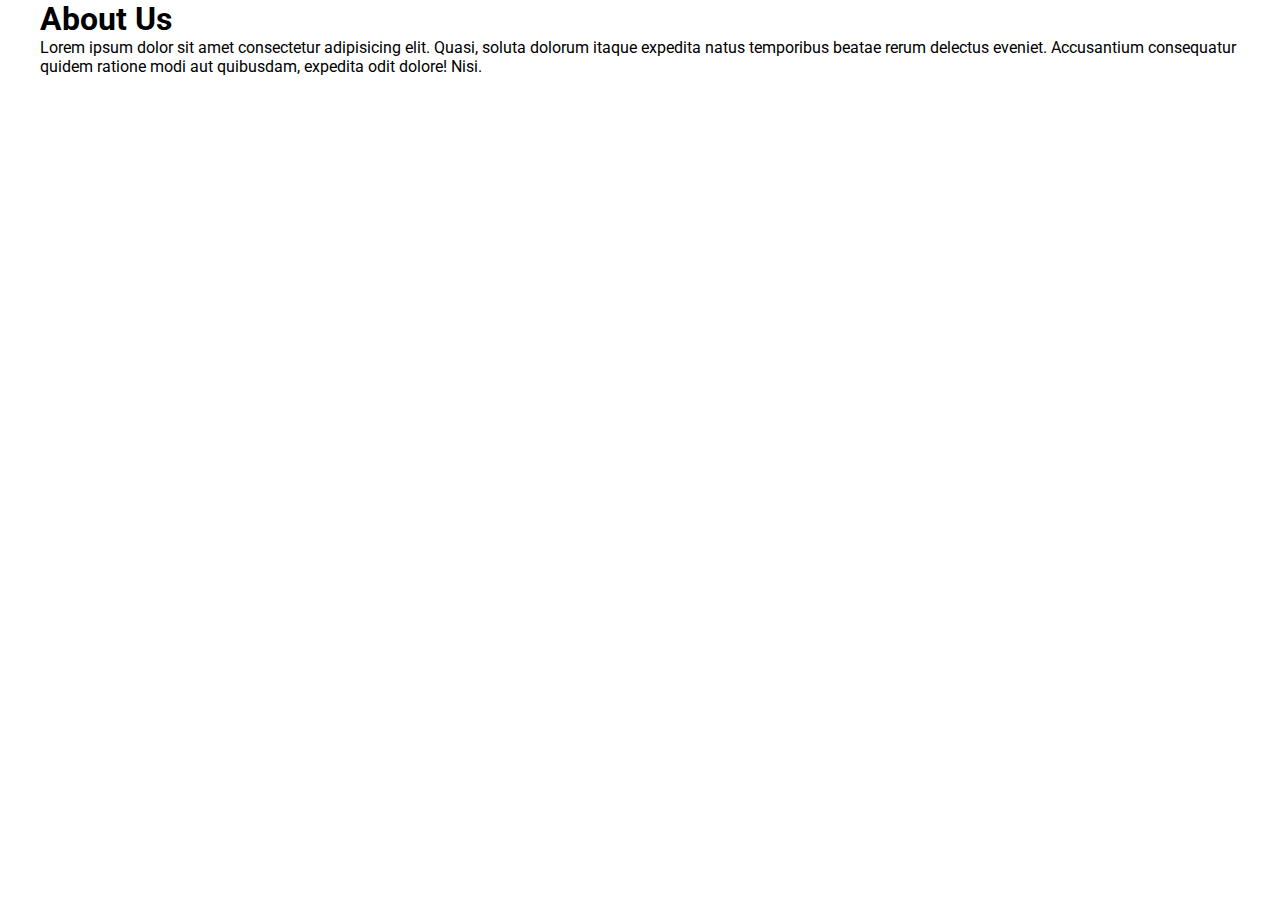
==== about.html @ ef0c26e6 "responsiveness check" ====
<!DOCTYPE html>
<html lang="en">
<head>
    <meta charset="UTF-8">
    <meta name="viewport" content="width=device-width, initial-scale=1.0">
    <link rel="stylesheet" href="style.css">
    <title>About Us</title>
</head>
<body>
    <main>
        <section id="about">
            <div class="row">
                <div class="row__left">
                    <h1>About Us</h1>
                    <p>Lorem ipsum dolor sit amet consectetur adipisicing elit. Quasi, soluta dolorum itaque expedita natus temporibus beatae rerum delectus eveniet. Accusantium consequatur quidem ratione modi aut quibusdam, expedita odit dolore! Nisi.</p>
                </div>
                <div class="row__right">
                    <figure>
                        <img src="" alt="">
                    </figure>
                </div>
            </div>
        </section>
    </main>
</body>
</html>
---- style.css ----
@import url("https://fonts.googleapis.com/css2?family=Roboto:ital,wght@0,100;0,300;0,400;0,500;0,700;0,900;1,100;1,300;1,400;1,500;1,700;1,900&display=swap");

* {
  box-sizing: border-box;
  padding: 0;
  margin: 0;
  font-family: "Roboto";
}

ul {
  list-style-type: none;
}

html {
  scroll-behavior: smooth;
}

button {
  transition: opacity 300ms ease;
}

button:hover {
  cursor: pointer;
  opacity: 85%;
}

a {
  text-decoration: none;
}

.root {
  padding: 24px;
}

.row {
  width: 100%;
  max-width: 1200px;
  margin: 0 auto;
}

/* HOME PAGE */

nav {
  background-color: #333;
  color: white;
  padding: 1em;
  text-align: center;
}

.nav__link--anchor {
  color: white;
  margin: 0 15px;
}

.nav__link--anchor:hover {
  opacity: 50%;
  transition: all 300ms ease;
}

.nav__link--list {
  display: flex;
  justify-content: center;
}

.row__landing {
  width: 100%;
}

.landing__img--container:before {
  content: "";
  display: block;
  position: absolute;
  top: 0;
  left: 0;
  width: 100%;
  height: 100%;
  background-color: rgba(0, 0, 0, 0.5);
}

.landing__img--container {
  position: relative;
  display: inline-block;
  min-width: 100%;
  height: calc(100vh - 51px);
  overflow: hidden;
}

.landing__img {
  display: block;
  min-width: 100%;
  height: 100%;
  overflow: hidden;
}

.overlay__text {
  position: absolute;
  top: 50%;
  left: 50%;
  transform: translate(-50%, -50%);
  color: #fff;
  text-align: center;
  align-items: center;
  justify-content: center;
}

.img__para {
  margin-top: 12px;
  margin-bottom: 24px;
}

.booking__btn {
  border-radius: 9999px;
  padding: 16px 40px;
  color: #fff;
  background-color: #333;
  border: transparent;
}

.info__links {
  display: flex;
  justify-content: space-evenly;
  margin-top: 20px;
  width: 100%;
}

.link {
  display: flex;
  flex-direction: column;
}

.icon__wrapper {
  display: flex;
  justify-content: center;
  align-items: center;
}

.fa-solid {
  display: flex;
  justify-content: center;
  margin-bottom: 12px;
  font-size: 32px;
  color: #333;
}

.about__btn {
  padding: 12px 16px;
  border-radius: 9999px;
  border: 2px solid #333;
  background-color: #fff;
  color: #333;
  font-weight: 300;
}

.about__btn:hover {
  opacity: 40%;
  transition: all 300ms ease;
}

.btn__link {
  color: #333;
}

.info__header {
  display: flex;
  flex-direction: column;
  justify-content: center;
  text-align: center;
}

.info__title {
  font-weight: 400;
  margin-bottom: 12px;
}

.info__para {
  font-weight: 300;
}

footer {
  background-color: #333;
  color: white;
  text-align: center;
  padding: 1em 0;
  width: 100%;
}

@media (max-width: 728px) {
  .row__info {
    display: flex;
    flex-direction: column;
    align-items: center;
  }

  .root {
    height: 100vh;
  }
  

  .info__header {
    width: 60%;
    margin-top: 24px;
  }

  .info__links {
    flex-direction: column;
    width: 60%;
    align-items: center;
    justify-content: space-between;
    margin-top: 48px;
  }

  .link {
    margin-bottom: 48px;
  }
}
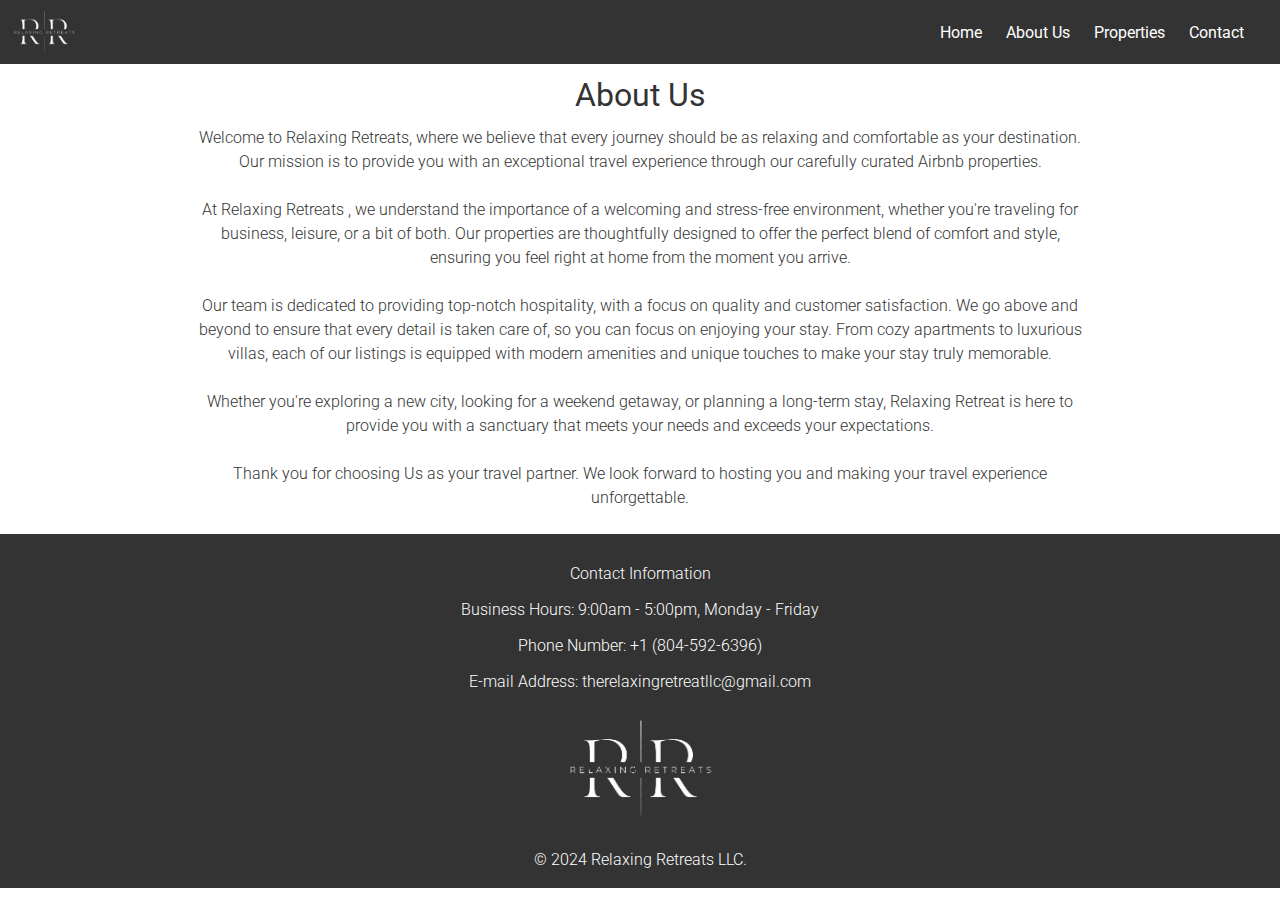
==== commit 87baac15: "finished about section" ====
--- a/about.html
+++ b/about.html
@@ -1,26 +1,92 @@
 <!DOCTYPE html>
 <html lang="en">
+
 <head>
     <meta charset="UTF-8">
     <meta name="viewport" content="width=device-width, initial-scale=1.0">
-    <link rel="stylesheet" href="style.css">
+    <link rel="stylesheet" href="./style.css">
     <title>About Us</title>
 </head>
+
 <body>
+    <nav>
+        <div class="nav__links">
+            <div class="nav__logo">
+                <figure class="logo__wrapper">
+                    <a href="#">
+                        <img class="logo" src="assets/logo-white.png" alt="">
+                    </a>
+                </figure>
+            </div>
+            <div class="links__right">
+                <ul class="nav__link--list">
+                    <li class="nav__link"><a class="nav__link--anchor" href="index.html">Home</a></li>
+                    <li class="nav__link"><a class="nav__link--anchor" href="about.html">About Us</a></li>
+                    <li class="nav__link"><a class="nav__link--anchor" href="properties.html">Properties</a></li>
+                    <li class="nav__link"><a class="nav__link--anchor"
+                            href="mailto:therelaxingretreatllc@gmail.com">Contact</a></li>
+                </ul>
+            </div>
+        </div>
+    </nav>
     <main>
         <section id="about">
-            <div class="row">
-                <div class="row__left">
-                    <h1>About Us</h1>
-                    <p>Lorem ipsum dolor sit amet consectetur adipisicing elit. Quasi, soluta dolorum itaque expedita natus temporibus beatae rerum delectus eveniet. Accusantium consequatur quidem ratione modi aut quibusdam, expedita odit dolore! Nisi.</p>
-                </div>
-                <div class="row__right">
-                    <figure>
-                        <img src="" alt="">
-                    </figure>
+            <div class="row row__about">
+                <div class="text__container">
+                    <h1 class="about__title">About Us</h1>
+                    <p class="about__para">Welcome to Relaxing Retreats, where we believe that every journey should be
+                        as relaxing and comfortable as your destination. Our mission is to provide you with an
+                        exceptional travel experience through our carefully curated Airbnb properties. </p>
+                    <p class="about__para">
+                        At Relaxing Retreats , we understand the importance of a welcoming and stress-free environment,
+                        whether you're traveling for business, leisure, or a bit of both. Our properties are
+                        thoughtfully designed to offer the perfect blend of comfort and style, ensuring you feel right
+                        at home from the moment you arrive.
+                    </p>
+                    <p class="about__para">
+                        Our team is dedicated to providing top-notch hospitality, with a focus on quality and customer
+                        satisfaction. We go above and beyond to ensure that every detail is taken care of, so you can
+                        focus
+                        on enjoying your stay. From cozy apartments to luxurious villas, each of our listings is
+                        equipped
+                        with modern amenities and unique touches to make your stay truly memorable.
+                    </p>
+                    <p class="about__para">
+                        Whether you're exploring a new city, looking for a weekend getaway, or planning a long-term
+                        stay,
+                        Relaxing Retreat is here to provide you with a sanctuary that meets your needs and exceeds your
+                        expectations.
+                    </p>
+                    <p class="about__para">
+                        Thank you for choosing Us as your travel partner. We look forward to hosting you and making your
+                        travel experience unforgettable.
+                    </p>
                 </div>
             </div>
         </section>
     </main>
+    <footer>
+        <div class="footer__about">
+            <p class="footer__para">Contact Information</p>
+            <p class="footer__para">Business Hours: 9:00am - 5:00pm, Monday - Friday</p>
+            <p class="footer__para">
+                <a class="footer__link" href="tel:804-592-6396">
+                    Phone Number: +1 (804-592-6396)
+                </a>
+            </p>
+            <p class="footer__para">
+                <a class="footer__link" href="mailto:therelaxingretreatllc@gmail.com">
+                    E-mail Address: therelaxingretreatllc@gmail.com
+                </a>
+            </p>
+        </div>
+        <figure class="footer__logo--wrapper">
+            <a href="#">
+                <img class="footer__logo" src="./assets/logo-white.png" alt="">
+            </a>
+        </figure>
+        <p class="footer__cr">&copy; 2024 Relaxing Retreats LLC.</p>
+    </footer>
 </body>
+
 </html>--- a/style.css
+++ b/style.css
@@ -7,8 +7,17 @@
   font-family: "Roboto";
 }
 
+p {
+  line-height: 1.5;
+  font-weight: 300;
+}
+
 ul {
   list-style-type: none;
+}
+
+main {
+  overflow-x: hidden;
 }
 
 html {
@@ -43,18 +52,38 @@
 nav {
   background-color: #333;
   color: white;
-  padding: 1em;
-  text-align: center;
+  text-align: center;
+  padding: 0 12px;
+}
+
+.logo__wrapper {
+  max-width: 64px;
+  max-height: 64px;
+}
+
+.logo {
+  width: 100%;
+  height: 100%;
+}
+
+.nav__links {
+  display: flex;
+  align-items: center;
+  justify-content: space-between;
+}
+
+.links__right {
+ 
 }
 
 .nav__link--anchor {
   color: white;
-  margin: 0 15px;
+  margin-right: 24px;
+  transition: opacity 300ms ease;
 }
 
 .nav__link--anchor:hover {
   opacity: 50%;
-  transition: all 300ms ease;
 }
 
 .nav__link--list {
@@ -88,7 +117,6 @@
 .landing__img {
   display: block;
   min-width: 100%;
-  height: 100%;
   overflow: hidden;
 }
 
@@ -119,7 +147,7 @@
 .info__links {
   display: flex;
   justify-content: space-evenly;
-  margin-top: 20px;
+  margin-top: 24px;
   width: 100%;
 }
 
@@ -149,11 +177,11 @@
   background-color: #fff;
   color: #333;
   font-weight: 300;
+  transition: opacity 300ms ease;
 }
 
 .about__btn:hover {
   opacity: 40%;
-  transition: all 300ms ease;
 }
 
 .btn__link {
@@ -172,8 +200,17 @@
   margin-bottom: 12px;
 }
 
-.info__para {
-  font-weight: 300;
+.btn__link--white {
+  color: #fff;
+}
+
+.css-w8txck {
+  padding-left: 12px;
+}
+
+.css-1n6bo {
+  margin-bottom: 24px;
+  margin-top: 48px;
 }
 
 footer {
@@ -182,19 +219,45 @@
   text-align: center;
   padding: 1em 0;
   width: 100%;
+  margin-top: auto;
+  display: flex;
+  flex-direction: column;
+  align-items: center;
+}
+
+.footer__para {
+  margin-top: 12px;
+}
+
+.footer__link {
+  color: #fff;
+  transition: opacity 300ms ease;
+}
+
+.footer__link:hover {
+  opacity: 50%;
+}
+
+.footer__logo--wrapper {
+  max-width: 150px;
+}
+
+.footer__logo {
+  width: 100%;
 }
 
 @media (max-width: 728px) {
+
   .row__info {
     display: flex;
     flex-direction: column;
     align-items: center;
   }
 
-  .root {
-    height: 100vh;
-  }
-  
+  .css-1n6bo {
+    margin-top: 0;
+  }
+
 
   .info__header {
     width: 60%;
@@ -212,4 +275,38 @@
   .link {
     margin-bottom: 48px;
   }
-}
+
+  .link:last-child {
+    margin-bottom: 32px;
+  }
+}
+
+
+/* ABOUT PAGE */
+
+.row__about{
+  display: flex;
+  justify-content: center;
+}
+
+.text__container {
+  display: flex;
+  flex-direction: column;
+  align-items: center;
+  width: 75%;
+}
+
+.about__para {
+  color: #333;
+  margin-bottom: 24px;
+  text-align: center;
+  font-weight: 300;
+}
+
+.about__title {
+  color: #333;
+  margin-top: 12px;
+  margin-bottom: 12px;
+  font-size: 32px;
+  font-weight: 400;
+}